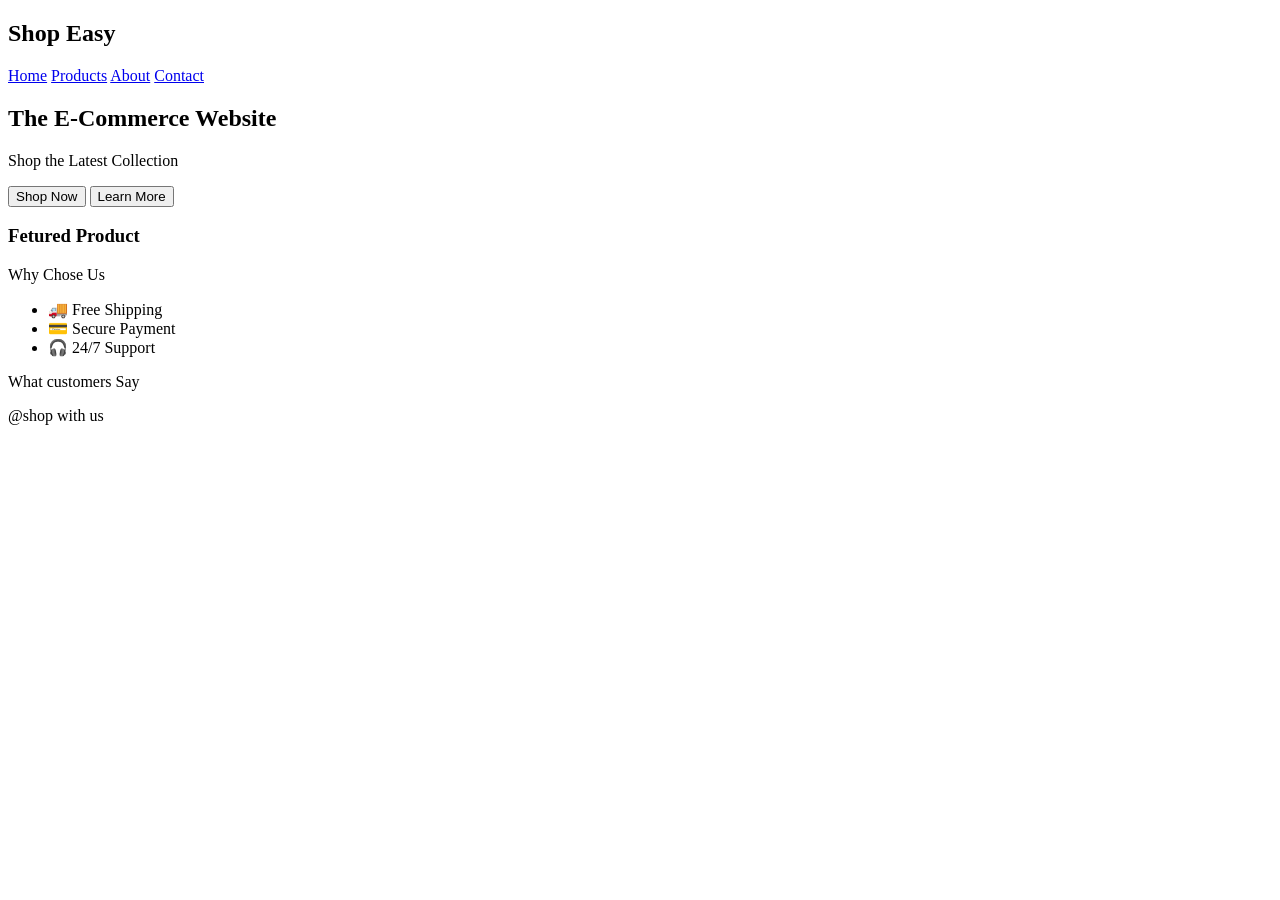
==== web.html @ a0aca973 "addition of html" ====
<!DOCTYPE html>
<html lang="en">
<head>
    <meta charset="UTF-8">
    <meta name="viewport" content="width=device-width, initial-scale=1.0">
    <title>E-commerce Landing Page</title>
</head>
<body>
    <section class="container">
        <nav>
            <h2>Shop Easy</h2>
            <div>
                <a href="#">Home</a>
                <a href="#">Products</a>
                <a href="#">About</a>
                <a href="#">Contact</a>
            </div>
        </nav>
        <header>
            <h1>The E-Commerce Website</h1>
            <p>Shop the Latest Collection</p>
            <button>Shop Now</button>
            <button>Learn More</button>
        </header>
        <main>
            <h3>Fetured Product</h3>
            <div class="cards">
                <div class="card"></div>
            </div>
            <seaction>
                <p>Why Chose Us</p>
                <ul>
                    <li>🚚 Free Shipping</li>
                    <li>💳 Secure Payment</li>
                    <li>🎧 24/7 Support</li>
                </ul>
            </seaction>
            <seaction>
                <p>What customers Say</p>
                
            </seaction>
        </main>
        <footer>
            <p>@shop with us</p>
        </footer>
    </section>
</body>
</html>
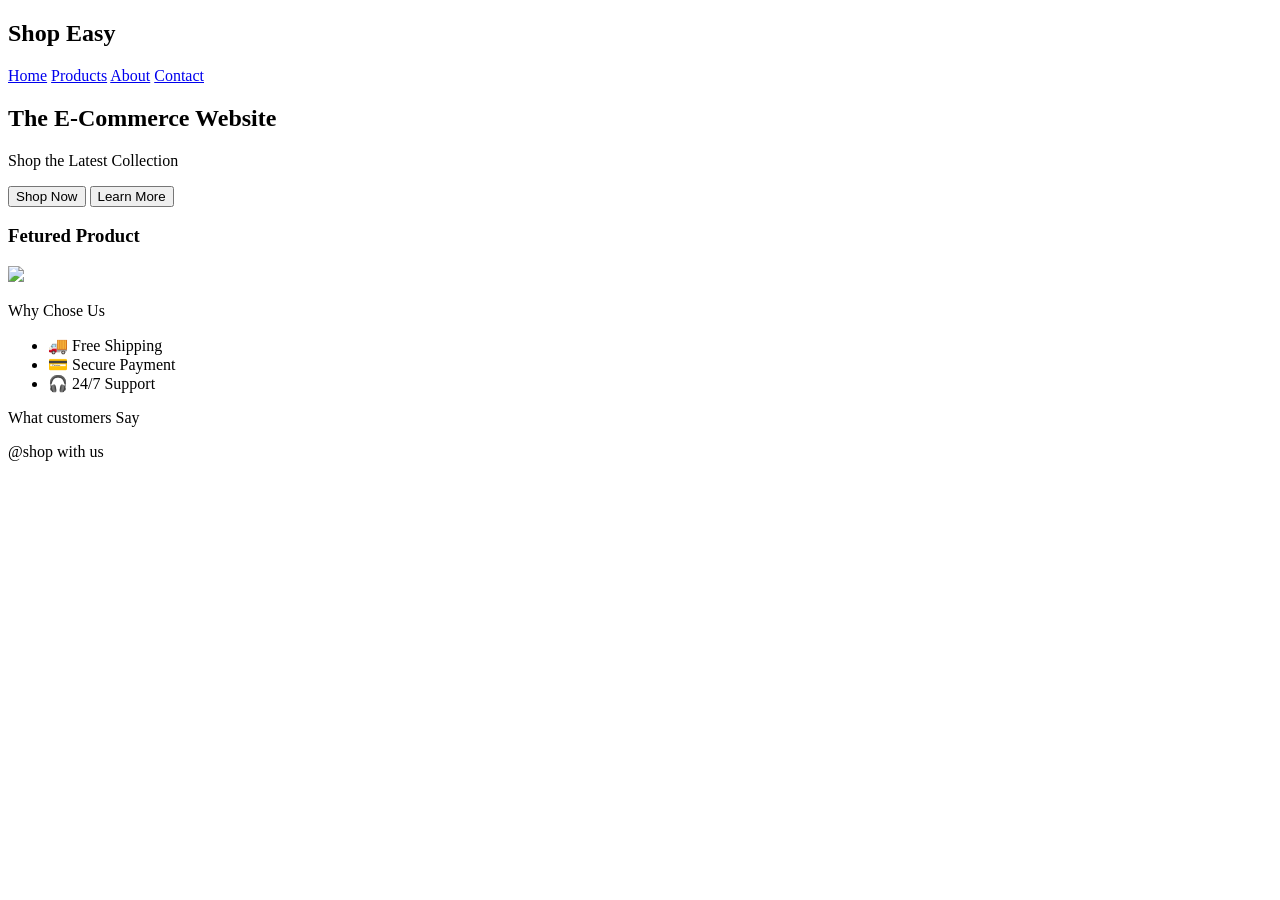
==== commit 754a1b01: "add of pic" ====
--- a/web.html
+++ b/web.html
@@ -25,7 +25,9 @@
         <main>
             <h3>Fetured Product</h3>
             <div class="cards">
-                <div class="card"></div>
+                <div class="card">
+                    <img src="/Image/noise-airwave-max-5-headphone.htm" href="Headphone">
+                </div>
             </div>
             <seaction>
                 <p>Why Chose Us</p>
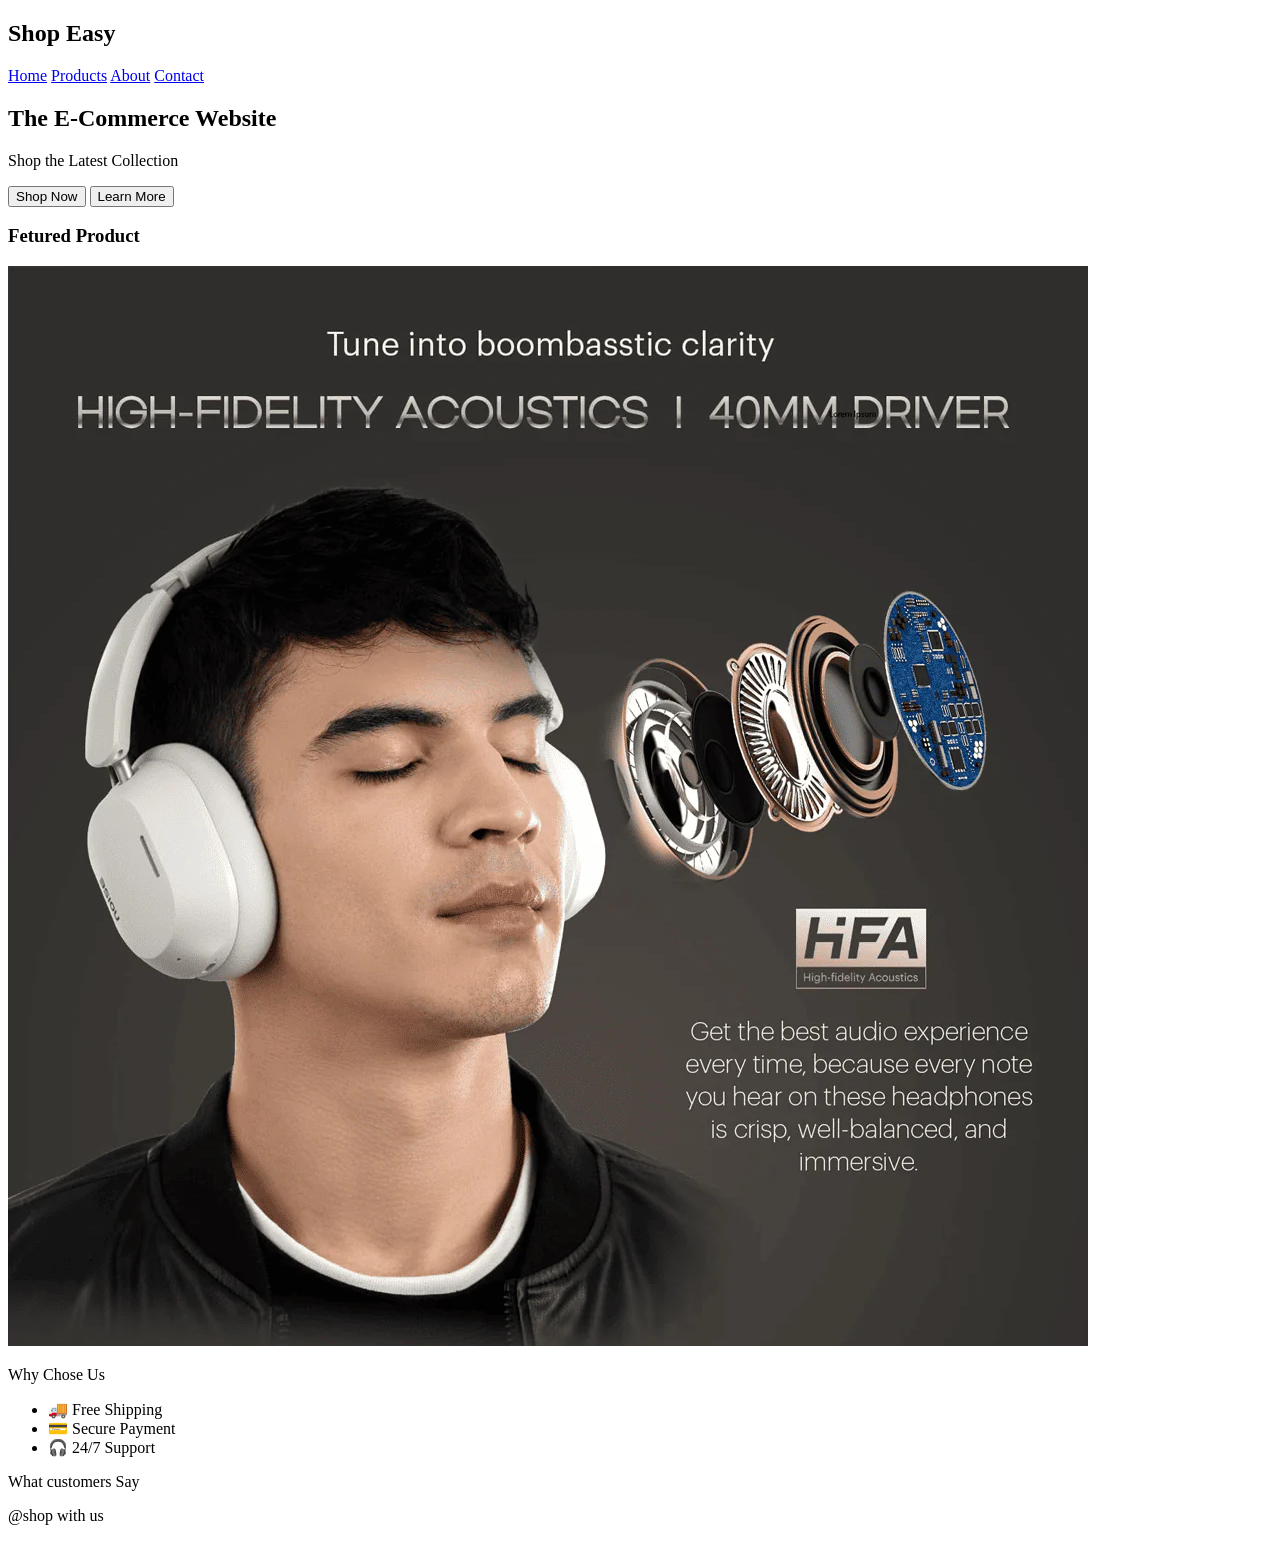
==== commit e42d87da: "add of img" ====
--- a/web.html
+++ b/web.html
@@ -26,7 +26,7 @@
             <h3>Fetured Product</h3>
             <div class="cards">
                 <div class="card">
-                    <img src="/Image/noise-airwave-max-5-headphone.htm" href="Headphone">
+                    <img src="/Image/headphones.webp" href="Headphone">
                 </div>
             </div>
             <seaction>
